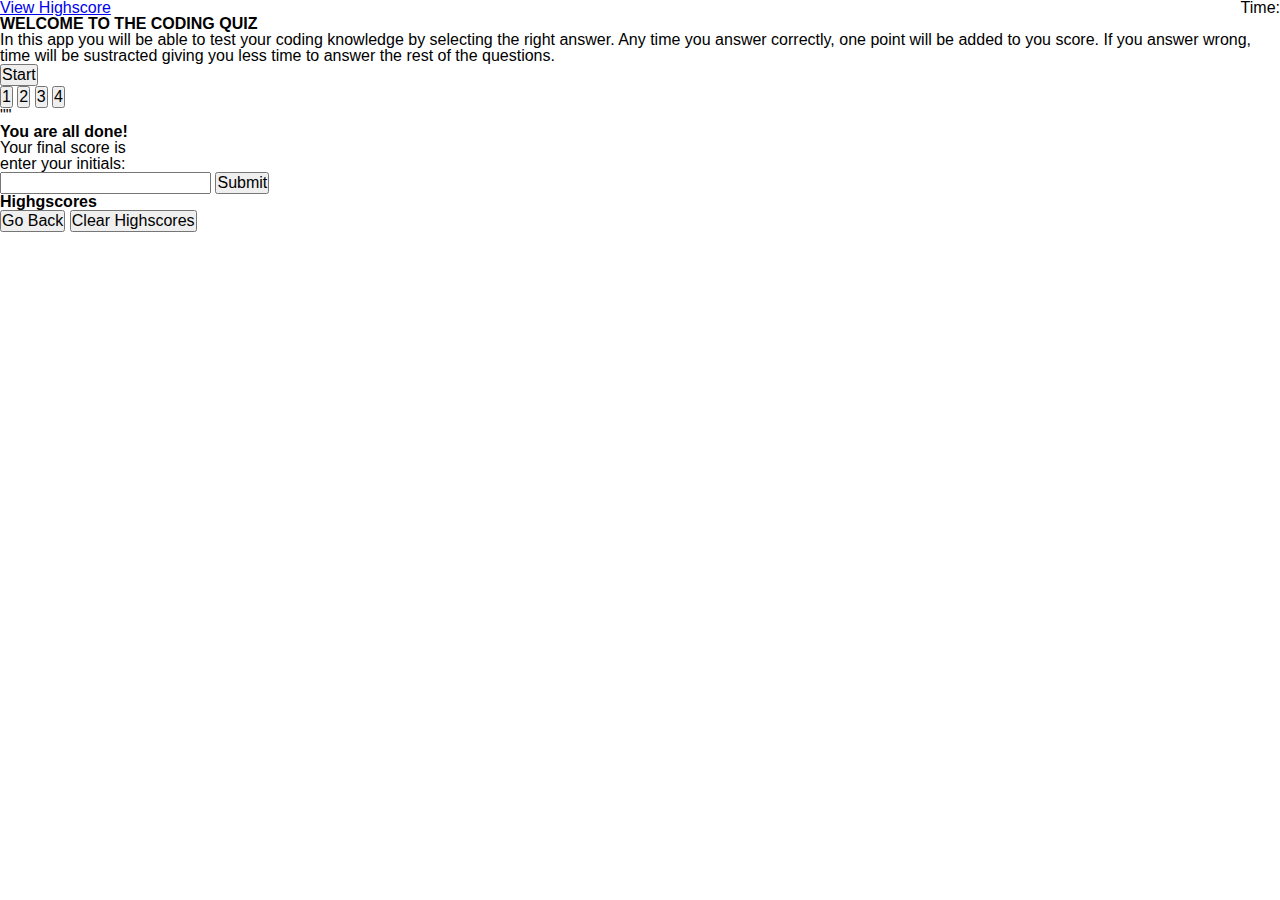
==== index.html @ fa1c9bf1 "first stage" ====
<!DOCTYPE html>
<html lang="en">
<head>
    <meta charset="UTF-8">
    <meta name="viewport" content="width=device-width, initial-scale=1.0">
    <title>Code Quiz</title>
    <link rel = "stylesheet" href = "./reset.css">
    <link rel = "stylesheet" href="./style.css">
</head>
<body>
    <header>
        <a id = "high_score_link" href="#">View Highscore</a>
        <span id = "time">Time:</span>     
    </header>
    <main>
        <div class = "initial_page">
            <section id = "presentation">
                <h1>WELCOME TO THE CODING QUIZ</h1>

                <p>In this app you will be able to test your coding knowledge by selecting the right answer. Any time you answer correctly, one point will be added to you score. If you answer wrong, time will be sustracted giving you less time to answer the rest of the questions.
                </p>
                <button id = "start_button">Start</button>
            </section>
        </div>

        <section id = "question_section" class="hidden">
            <h2 id ="question_rendered"></h2>
            <button id = "btn_1">1</button>
            <button id = "btn_2">2</button>
            <button id = "btn_3">3</button>
            <button id = "btn_4">4</button>
            <div id = "feedback" class="hidden">
                <p>""</p>
            </div>
        </section>
        
        <section id = ending_page class="hidden">
            <h2>You are all done!</h2>
            <p>Your final score is<span id = "score"></span></p>
            <div id = "user_info">
                <p>enter your initials:</p><input id = "user_initials" type = "text">
                <button id = "submit_button">Submit</button>
            </div>
        <section id = "highscore_page" class = "hidden">
            <h1>Highgscores</h1>
            <div id = "highscores"></div>
            <button id = "initial_page_btn">Go Back</button>
            <button id = "clear_highscores_btn">Clear Highscores</button>
        </section>
    </main>

    <script src= "./script.js"></script>
</body>
</html>
---- style.css ----
header {
    display:inline-flex;
    justify-content: space-between;
    width:100%;
}
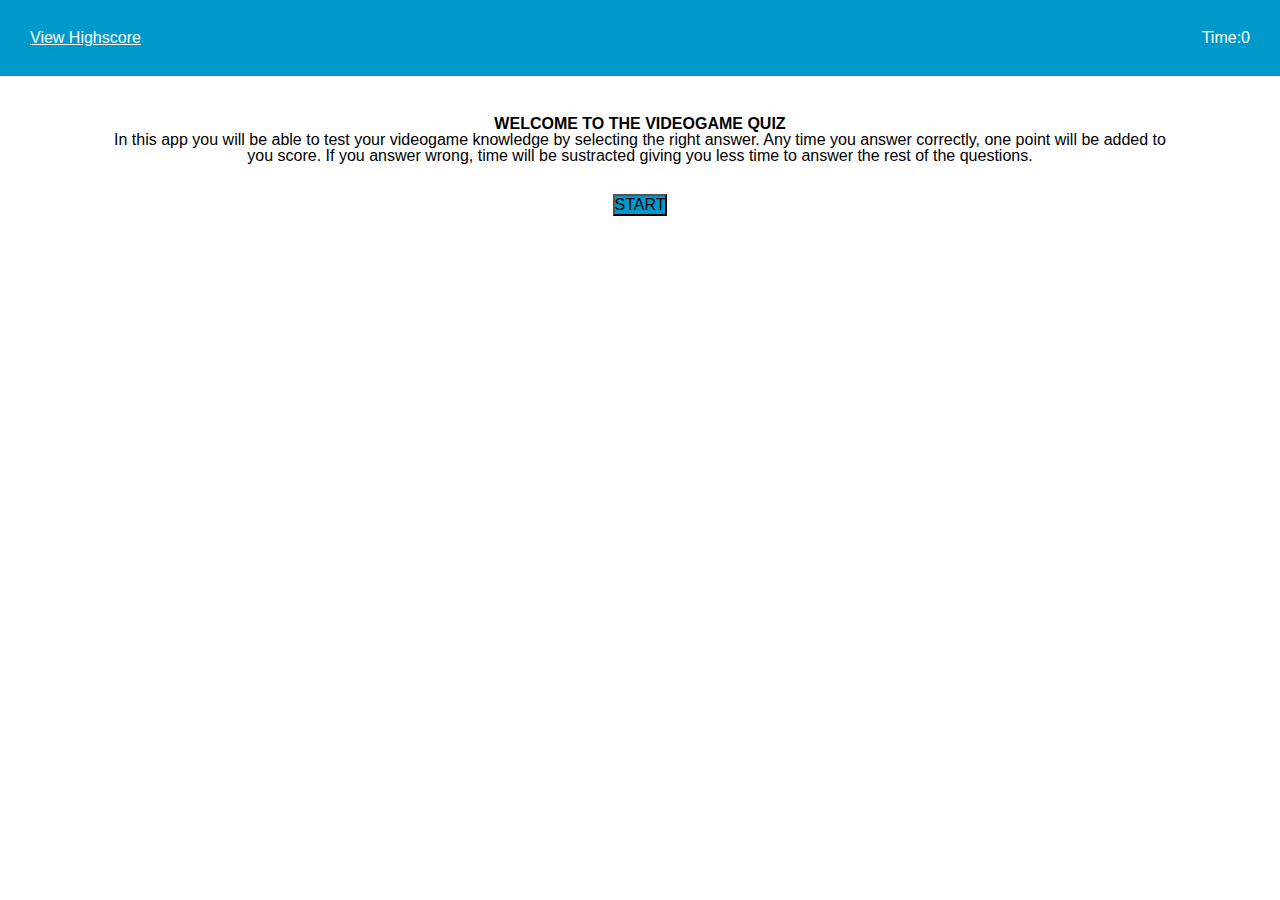
==== commit 36d93ce5: "timer and first try of render questions" ====
--- a/index.html
+++ b/index.html
@@ -10,20 +10,22 @@
 <body>
     <header>
         <a id = "high_score_link" href="#">View Highscore</a>
-        <span id = "time">Time:</span>     
+        <span id = "time">Time:<span id = "clock">0</span></span>     
     </header>
     <main>
         <div class = "initial_page">
             <section id = "presentation">
-                <h1>WELCOME TO THE CODING QUIZ</h1>
+                <h1>WELCOME TO THE VIDEOGAME QUIZ</h1>
 
-                <p>In this app you will be able to test your coding knowledge by selecting the right answer. Any time you answer correctly, one point will be added to you score. If you answer wrong, time will be sustracted giving you less time to answer the rest of the questions.
+                <p>In this app you will be able to test your videogame knowledge by selecting the right answer. Any time you answer correctly, one point will be added to you score. If you answer wrong, time will be sustracted giving you less time to answer the rest of the questions.
                 </p>
-                <button id = "start_button">Start</button>
+                <button id = "start_button">START
+                    <!-- <a href="./quiz.html">Start</a> -->
+                    </button>
             </section>
         </div>
 
-        <section id = "question_section" class="hidden">
+        <section id = "question_section" class="hidden_Q">
             <h2 id ="question_rendered"></h2>
             <button id = "btn_1">1</button>
             <button id = "btn_2">2</button>
--- a/style.css
+++ b/style.css
@@ -2,4 +2,48 @@
     display:inline-flex;
     justify-content: space-between;
     width:100%;
+    background-color:#0099cc;
+    color:white;
+    padding:30px;
+    margin-bottom: 40px;
 }
+a{
+    color:white;
+}
+
+main{
+    margin:auto;
+}
+.initial_page{
+    text-align: center;
+    padding-left: 100px;
+    padding-right:100px;
+}
+
+#start_button{
+    background-color: #0099cc;
+    margin-top:30px;
+}
+
+#ending_page{
+    margin-top:30px;
+    text-align: center;
+    padding:20px;
+}
+
+#highscore_page{
+    margin-top:30px;
+    text-align: center;
+    padding:20px;
+}
+.hidden{
+    display:none;
+}
+#question_selection{
+    margin-top:30px;
+    text-align: center;
+    padding:20px;
+}
+.hidden_Q{
+    display:none;
+}